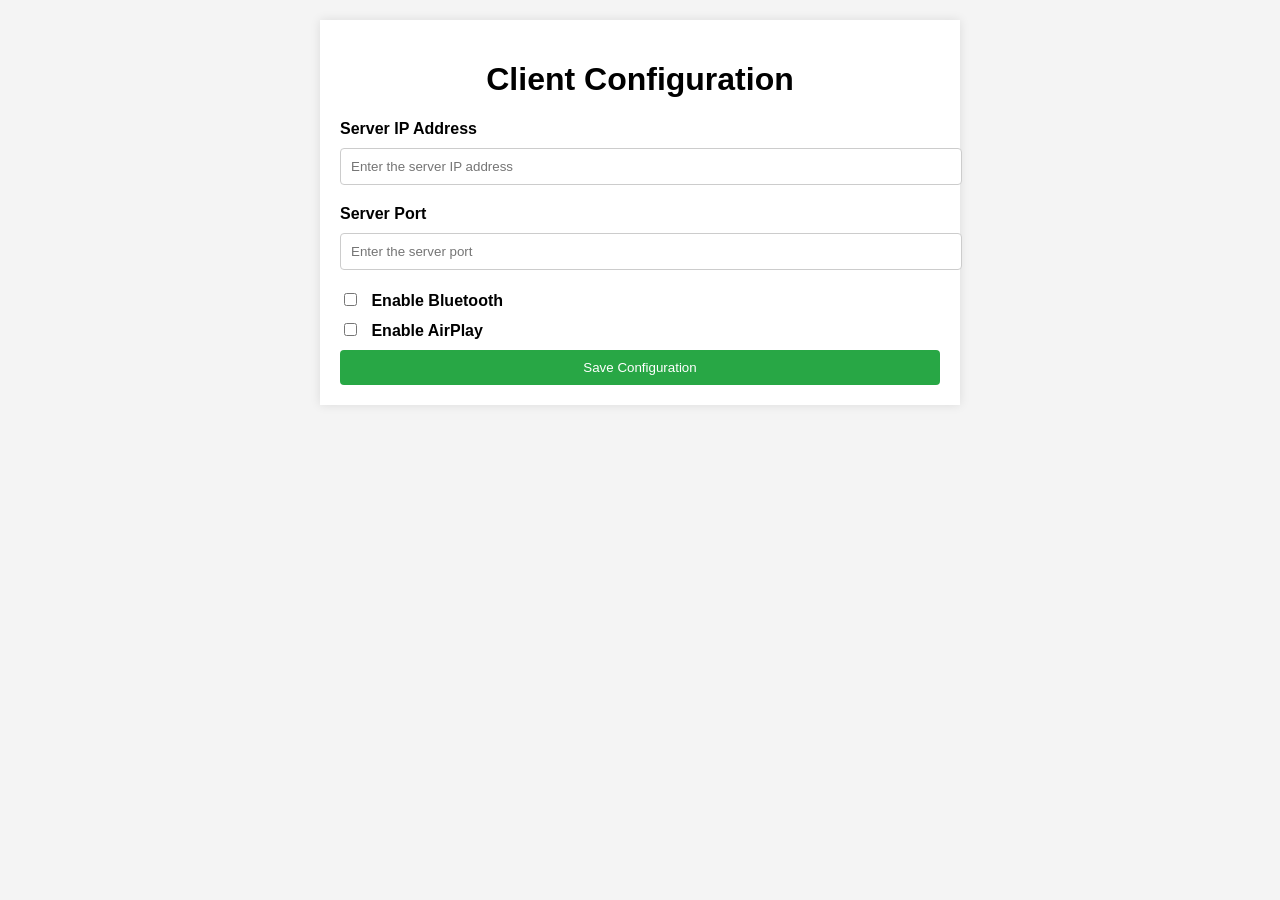
==== webserver/private/client/pages/config_page.html @ 0d34bcf5 "Refactor Watchdog and Configuration classes" ====
<!DOCTYPE html>
<html lang="en">

<head>
    <meta charset="UTF-8">
    <meta name="viewport" content="width=device-width, initial-scale=1.0">
    <title>Client Configuration</title>
    <style>
        body {
            font-family: Arial, sans-serif;
            background-color: #f4f4f4;
            margin: 0;
            padding: 20px;
        }

        .container {
            max-width: 600px;
            margin: auto;
            background: #fff;
            padding: 20px;
            box-shadow: 0px 0px 10px rgba(0, 0, 0, 0.1);
        }

        h1 {
            text-align: center;
        }

        label {
            display: block;
            margin-bottom: 10px;
            font-weight: bold;
        }

        input[type="text"],
        input[type="number"],
        select {
            width: 100%;
            padding: 10px;
            margin-bottom: 20px;
            border: 1px solid #ccc;
            border-radius: 4px;
        }

        input[type="checkbox"] {
            margin-right: 10px;
        }

        button {
            display: block;
            width: 100%;
            padding: 10px;
            background-color: #28a745;
            color: #fff;
            border: none;
            border-radius: 4px;
            cursor: pointer;
        }

        button:hover {
            background-color: #218838;
        }
    </style>
</head>

<body>

    <div class="container">
        <h1>Client Configuration</h1>
        <form id="config-form" method="post">
            <!-- Server IP -->
            <label for="main_server_ip">Server IP Address</label>
            <input type="text" id="main_server_ip" name="main_server_ip" placeholder="Enter the server IP address"
                required>

            <!-- Server Port -->
            <label for="main_server_port">Server Port</label>
            <input type="number" id="main_server_port" name="main_server_port" placeholder="Enter the server port"
                required>

            <!-- Enable/Disable Bluetooth -->
            <label for="use_bluetooth">
                <input type="checkbox" id="use_bluetooth" name="use_bluetooth">
                Enable Bluetooth
            </label>

            <!-- Enable/Disable AirPlay -->
            <label for="use_airplay">
                <input type="checkbox" id="use_airplay" name="use_airplay">
                Enable AirPlay
            </label>

            <!-- Submit Button -->
            <button type="submit">Save Configuration</button>
        </form>
    </div>

    <script>
        document.getElementById('config-form').addEventListener('submit', async function (event) {
            event.preventDefault();

            const configData = {
                main_server_ip: document.getElementById('main_server_ip').value,
                main_server_port: parseInt(document.getElementById('main_server_port').value),
                use_bluetooth: document.getElementById('use_bluetooth').checked,
                use_airplay: document.getElementById('use_airplay').checked
            };

            try {
                const response = await fetch('/api/client/config/update', {
                    method: 'POST',
                    headers: {
                        'Content-Type': 'application/json'
                    },
                    body: JSON.stringify(configData)
                });

                const result = await response.json();
                if (response.ok) {
                    alert('Configuration saved successfully!');
                } else {
                    alert('Error saving configuration: ' + result.message);
                }
            } catch (error) {
                alert('Failed to save configuration: ' + error.message);
            }
        });
    </script>

</body>

</html>
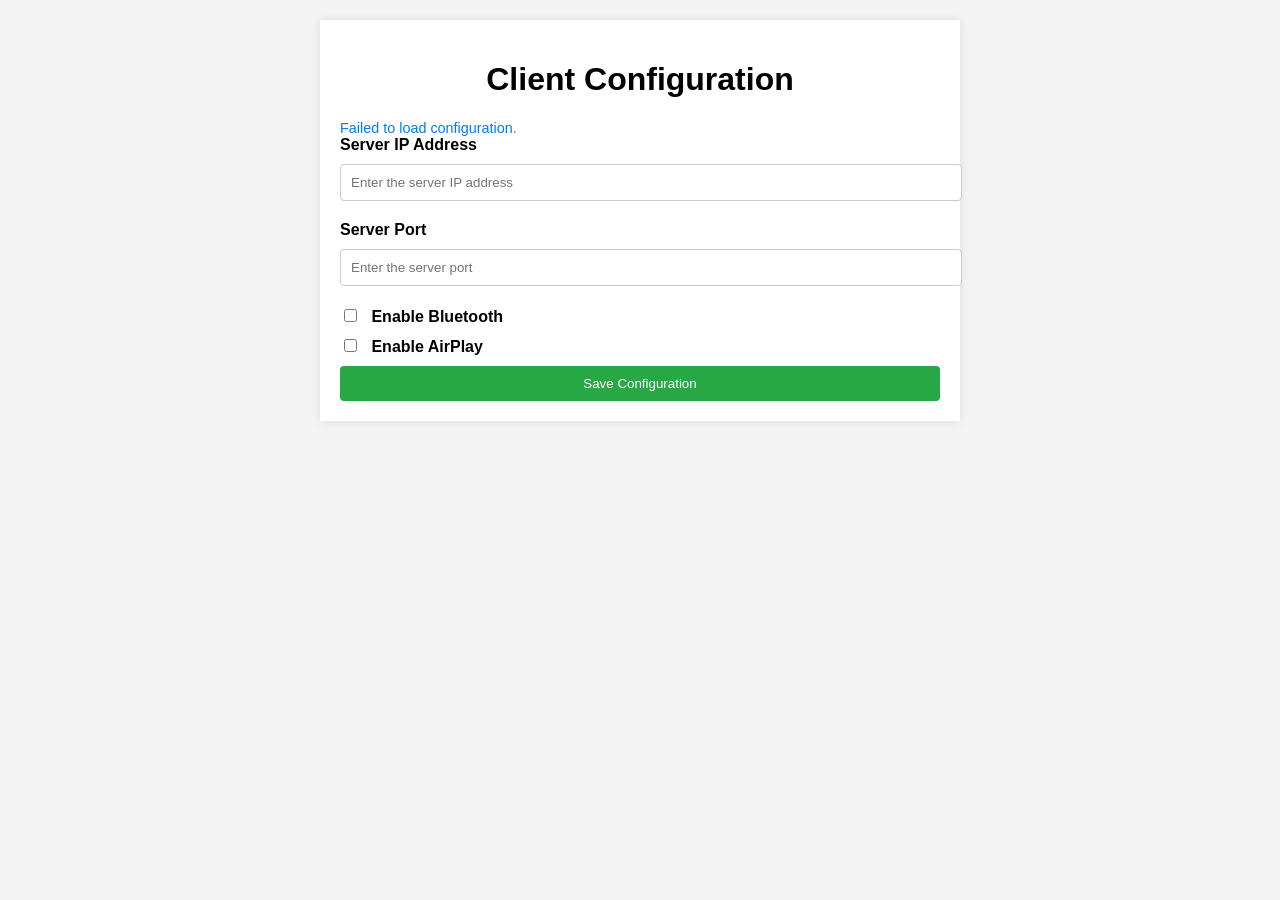
==== commit 7ddab1a0: "tbc: Refactor CSS styles and loading indicators in config_page.html" ====
--- a/webserver/private/client/pages/config_page.html
+++ b/webserver/private/client/pages/config_page.html
@@ -59,6 +59,15 @@
         button:hover {
             background-color: #218838;
         }
+
+        .loading {
+            font-size: 0.9em;
+            color: #007BFF;
+        }
+
+        .error {
+            color: red;
+        }
     </style>
 </head>
 
@@ -66,7 +75,8 @@
 
     <div class="container">
         <h1>Client Configuration</h1>
-        <form id="config-form" method="post">
+        <div id="client-loading" class="loading"></div>
+        <form id="client-config-form" method="post">
             <!-- Server IP -->
             <label for="main_server_ip">Server IP Address</label>
             <input type="text" id="main_server_ip" name="main_server_ip" placeholder="Enter the server IP address"
@@ -95,7 +105,32 @@
     </div>
 
     <script>
-        document.getElementById('config-form').addEventListener('submit', async function (event) {
+        async function fetchClientConfig() {
+            document.getElementById('client-loading').innerText = 'Loading configuration...';
+            try {
+                const response = await fetch('/api/client/config');
+                if (response.ok) {
+                    const data = await response.json();
+                    displayClientConfig(data);
+                    document.getElementById('client-loading').innerText = '';
+                } else {
+                    console.error('Failed to fetch client configuration.');
+                    document.getElementById('client-loading').innerText = 'Failed to load configuration.';
+                }
+            } catch (error) {
+                console.error('Error fetching client configuration:', error);
+                document.getElementById('client-loading').innerText = 'Error loading configuration.';
+            }
+        }
+
+        function displayClientConfig(config) {
+            document.getElementById('main_server_ip').value = config.main_server_ip || '';
+            document.getElementById('main_server_port').value = config.main_server_port || '';
+            document.getElementById('use_bluetooth').checked = config.use_bluetooth || false;
+            document.getElementById('use_airplay').checked = config.use_airplay || false;
+        }
+
+        document.getElementById('client-config-form').addEventListener('submit', async function (event) {
             event.preventDefault();
 
             const configData = {
@@ -124,6 +159,9 @@
                 alert('Failed to save configuration: ' + error.message);
             }
         });
+
+        // Fetch and display the configuration when the page loads
+        document.addEventListener('DOMContentLoaded', fetchClientConfig);
     </script>
 
 </body>
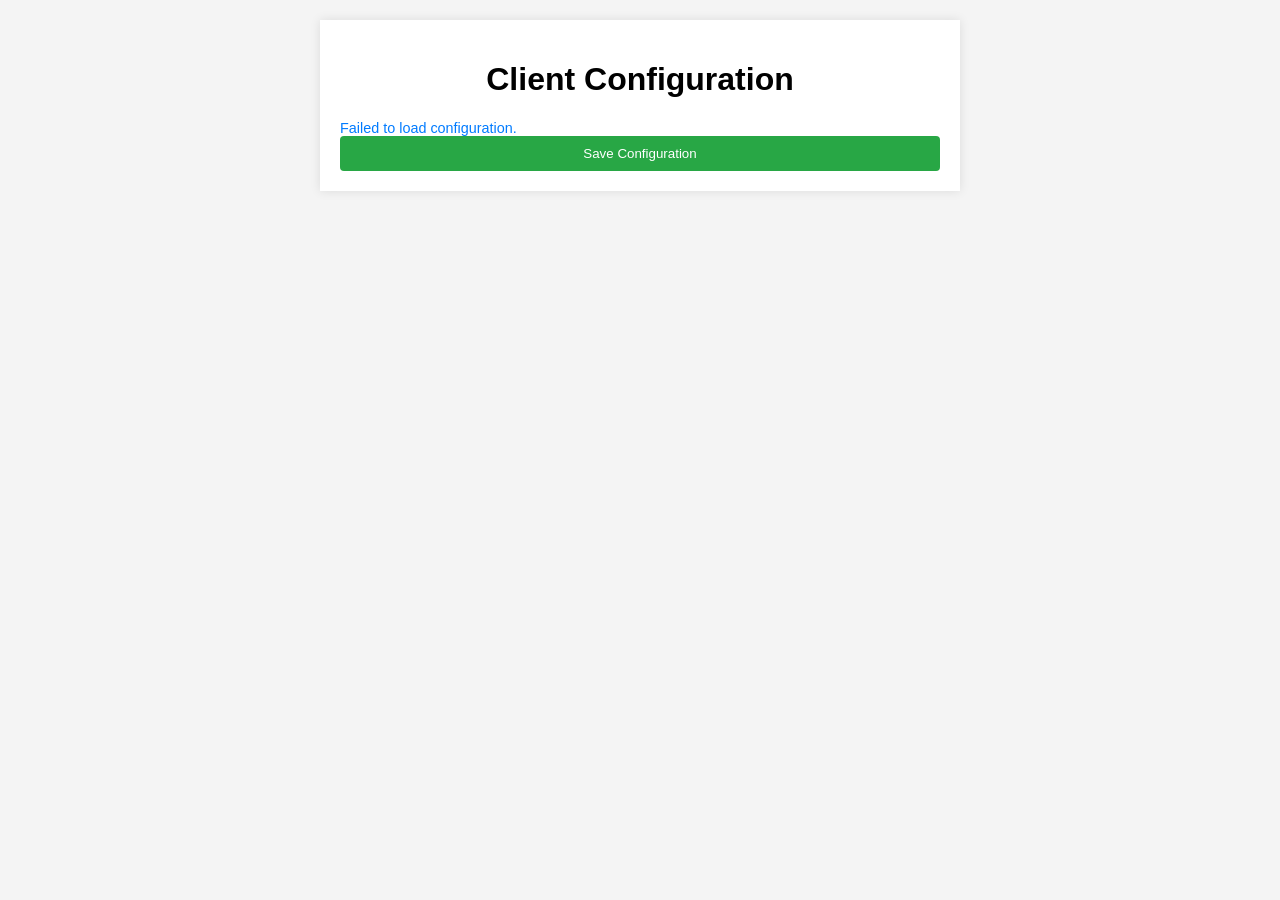
==== commit 29f8a446: "Add ESP32 environment configuration and enhance client-server interaction UI - Introduced a new envi" ====
--- a/webserver/private/client/pages/config_page.html
+++ b/webserver/private/client/pages/config_page.html
@@ -76,32 +76,8 @@
     <div class="container">
         <h1>Client Configuration</h1>
         <div id="client-loading" class="loading"></div>
-        <form id="client-config-form" method="post">
-            <!-- Server IP -->
-            <label for="main_server_ip">Server IP Address</label>
-            <input type="text" id="main_server_ip" name="main_server_ip" placeholder="Enter the server IP address"
-                required>
-
-            <!-- Server Port -->
-            <label for="main_server_port">Server Port</label>
-            <input type="number" id="main_server_port" name="main_server_port" placeholder="Enter the server port"
-                required>
-
-            <!-- Enable/Disable Bluetooth -->
-            <label for="use_bluetooth">
-                <input type="checkbox" id="use_bluetooth" name="use_bluetooth">
-                Enable Bluetooth
-            </label>
-
-            <!-- Enable/Disable AirPlay -->
-            <label for="use_airplay">
-                <input type="checkbox" id="use_airplay" name="use_airplay">
-                Enable AirPlay
-            </label>
-
-            <!-- Submit Button -->
-            <button type="submit">Save Configuration</button>
-        </form>
+        <form id="client-config-form" method="post"></form>
+        <button type="button" id="save-button">Save Configuration</button>
     </div>
 
     <script>
@@ -110,8 +86,8 @@
             try {
                 const response = await fetch('/api/client/config');
                 if (response.ok) {
-                    const data = await response.json();
-                    displayClientConfig(data);
+                    const config = await response.json();
+                    displayClientConfig(config);
                     document.getElementById('client-loading').innerText = '';
                 } else {
                     console.error('Failed to fetch client configuration.');
@@ -124,43 +100,69 @@
         }
 
         function displayClientConfig(config) {
-            document.getElementById('main_server_ip').value = config.main_server_ip || '';
-            document.getElementById('main_server_port').value = config.main_server_port || '';
-            document.getElementById('use_bluetooth').checked = config.use_bluetooth || false;
-            document.getElementById('use_airplay').checked = config.use_airplay || false;
+            const form = document.getElementById('client-config-form');
+            form.innerHTML = ''; // Clear any existing form elements
+
+            for (const [key, value] of Object.entries(config)) {
+                const label = document.createElement('label');
+                label.innerText = key;
+
+                let input;
+                if (typeof value === 'boolean') {
+                    input = document.createElement('input');
+                    input.type = 'checkbox';
+                    input.checked = value;
+                } else if (typeof value === 'number') {
+                    input = document.createElement('input');
+                    input.type = 'number';
+                    input.value = value;
+                } else {
+                    input = document.createElement('input');
+                    input.type = 'text';
+                    input.value = value;
+                }
+
+                input.id = key;
+                input.name = key;
+                form.appendChild(label);
+                form.appendChild(input);
+            }
         }
 
-        document.getElementById('client-config-form').addEventListener('submit', async function (event) {
-            event.preventDefault();
+        async function saveClientConfig() {
+            const inputs = document.querySelectorAll('#client-config-form input');
+            const updatedConfig = {};
 
-            const configData = {
-                main_server_ip: document.getElementById('main_server_ip').value,
-                main_server_port: parseInt(document.getElementById('main_server_port').value),
-                use_bluetooth: document.getElementById('use_bluetooth').checked,
-                use_airplay: document.getElementById('use_airplay').checked
-            };
+            inputs.forEach(input => {
+                const key = input.id;
+                if (input.type === 'checkbox') {
+                    updatedConfig[key] = input.checked;
+                } else if (input.type === 'number') {
+                    updatedConfig[key] = parseFloat(input.value);
+                } else {
+                    updatedConfig[key] = input.value;
+                }
+            });
 
             try {
                 const response = await fetch('/api/client/config/update', {
                     method: 'POST',
-                    headers: {
-                        'Content-Type': 'application/json'
-                    },
-                    body: JSON.stringify(configData)
+                    headers: { 'Content-Type': 'application/json' },
+                    body: JSON.stringify(updatedConfig)
                 });
 
-                const result = await response.json();
                 if (response.ok) {
-                    alert('Configuration saved successfully!');
+                    alert('Configuration saved successfully.');
                 } else {
-                    alert('Error saving configuration: ' + result.message);
+                    alert('Error saving configuration.');
                 }
             } catch (error) {
                 alert('Failed to save configuration: ' + error.message);
             }
-        });
+        }
 
-        // Fetch and display the configuration when the page loads
+        document.getElementById('save-button').addEventListener('click', saveClientConfig);
+
         document.addEventListener('DOMContentLoaded', fetchClientConfig);
     </script>
 
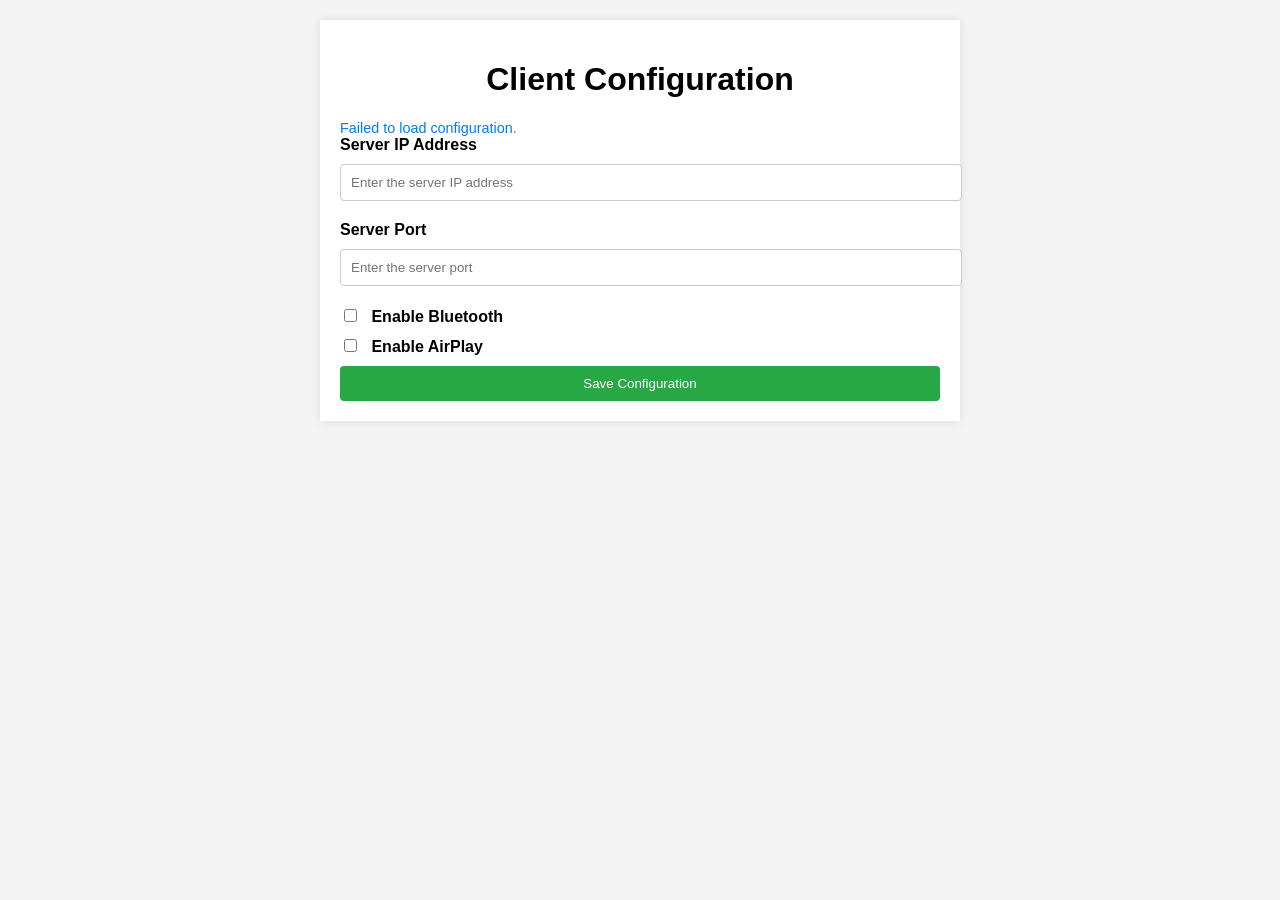
==== commit 826e2813: "Merge branch '7-i-wanne-connect-esp32s-to-the-server-to-send-and-recieve-data' of github.com:Sebasti" ====
--- a/webserver/private/client/pages/config_page.html
+++ b/webserver/private/client/pages/config_page.html
@@ -68,16 +68,183 @@
         .error {
             color: red;
         }
+
+        /* Additional styles for AirPlay options */
+        .airplay-options {
+            display: none;
+            margin-top: 20px;
+        }
+
+        .airplay-options label {
+            margin-bottom: 5px;
+        }
     </style>
 </head>
 
 <body>
 
     <div class="container">
+
         <h1>Client Configuration</h1>
+        <!-- Add this inside the container div, near the top -->
+        <div id="config-saved-message"
+            style="display:none; width: 100%; background-color: green; color: white; text-align: center; padding: 10px; margin-bottom: 20px;">
+            Config Saved
+        </div>
+
         <div id="client-loading" class="loading"></div>
-        <form id="client-config-form" method="post"></form>
-        <button type="button" id="save-button">Save Configuration</button>
+        <form id="client-config-form" method="post">
+            <!-- Server IP -->
+            <label for="main_server_ip">Server IP Address</label>
+            <input type="text" id="main_server_ip" name="main_server_ip" placeholder="Enter the server IP address">
+
+            <!-- Server Port -->
+            <label for="main_server_port">Server Port</label>
+            <input type="number" id="main_server_port" name="main_server_port" placeholder="Enter the server port">
+
+            <!-- Enable/Disable Bluetooth -->
+            <label for="use_bluetooth">
+                <input type="checkbox" id="use_bluetooth" name="use_bluetooth">
+                Enable Bluetooth
+            </label>
+
+            <!-- Enable/Disable AirPlay -->
+            <label for="use_airplay">
+                <input type="checkbox" id="use_airplay" name="use_airplay">
+                Enable AirPlay
+            </label>
+
+            <!-- AirPlay Settings (hidden initially) -->
+            <div id="airplay-settings" class="airplay-options">
+                <h3>AirPlay Settings</h3>
+
+                <label for="airplay_server_name">AirPlay Server Name</label>
+                <input type="text" id="airplay_server_name" name="airplay_server_name"
+                    placeholder="Enter AirPlay server name">
+
+                <label for="airplay_audio_sync">Enable Audio Sync</label>
+                <input type="checkbox" id="airplay_audio_sync" name="airplay_audio_sync">
+
+                <label for="airplay_video_sync">Enable Video Sync</label>
+                <input type="checkbox" id="airplay_video_sync" name="airplay_video_sync">
+
+                <label for="airplay_audio_delay_alac">Audio Delay ALAC</label>
+                <input type="number" id="airplay_audio_delay_alac" name="airplay_audio_delay_alac"
+                    placeholder="Enter delay in ms">
+
+                <label for="airplay_audio_delay_aac">Audio Delay AAC</label>
+                <input type="number" id="airplay_audio_delay_aac" name="airplay_audio_delay_aac"
+                    placeholder="Enter delay in ms">
+
+                <label for="airplay_relaunch_video">Relaunch Video</label>
+                <input type="checkbox" id="airplay_relaunch_video" name="airplay_relaunch_video">
+
+                <label for="airplay_reset_loop">Reset Loop</label>
+                <input type="checkbox" id="airplay_reset_loop" name="airplay_reset_loop">
+
+                <label for="airplay_open_connections">Open Connections</label>
+                <input type="number" id="airplay_open_connections" name="airplay_open_connections"
+                    placeholder="Enter number of connections">
+
+                <label for="airplay_videosink">Video Sink</label>
+                <input type="text" id="airplay_videosink" name="airplay_videosink" placeholder="Enter video sink">
+
+                <label for="airplay_use_video">Use Video</label>
+                <input type="checkbox" id="airplay_use_video" name="airplay_use_video">
+
+                <label for="airplay_compression_type">Compression Type</label>
+                <input type="number" id="airplay_compression_type" name="airplay_compression_type"
+                    placeholder="Enter compression type">
+
+                <label for="airplay_audiosink">Audio Sink</label>
+                <input type="text" id="airplay_audiosink" name="airplay_audiosink" placeholder="Enter audio sink">
+
+                <label for="airplay_audiodelay">Audio Delay</label>
+                <input type="number" id="airplay_audiodelay" name="airplay_audiodelay" placeholder="Enter audio delay">
+
+                <label for="airplay_use_audio">Use Audio</label>
+                <input type="checkbox" id="airplay_use_audio" name="airplay_use_audio">
+
+                <label for="airplay_new_window_closing_behavior">New Window Closing Behavior</label>
+                <input type="checkbox" id="airplay_new_window_closing_behavior"
+                    name="airplay_new_window_closing_behavior">
+
+                <label for="airplay_close_window">Close Window</label>
+                <input type="checkbox" id="airplay_close_window" name="airplay_close_window">
+
+                <label for="airplay_video_parser">Video Parser</label>
+                <input type="text" id="airplay_video_parser" name="airplay_video_parser"
+                    placeholder="Enter video parser">
+
+                <label for="airplay_video_decoder">Video Decoder</label>
+                <input type="text" id="airplay_video_decoder" name="airplay_video_decoder"
+                    placeholder="Enter video decoder">
+
+                <label for="airplay_video_converter">Video Converter</label>
+                <input type="text" id="airplay_video_converter" name="airplay_video_converter"
+                    placeholder="Enter video converter">
+
+                <label for="airplay_show_client_FPS_data">Show Client FPS Data</label>
+                <input type="checkbox" id="airplay_show_client_FPS_data" name="airplay_show_client_FPS_data">
+
+                <label for="airplay_max_ntp_timeouts">Max NTP Timeouts</label>
+                <input type="number" id="airplay_max_ntp_timeouts" name="airplay_max_ntp_timeouts"
+                    placeholder="Enter max NTP timeouts">
+
+                <label for="airplay_dump_video">Dump Video</label>
+                <input type="checkbox" id="airplay_dump_video" name="airplay_dump_video">
+
+                <label for="airplay_dump_audio">Dump Audio</label>
+                <input type="checkbox" id="airplay_dump_audio" name="airplay_dump_audio">
+
+                <label for="airplay_audio_type">Audio Type</label>
+                <input type="number" id="airplay_audio_type" name="airplay_audio_type" placeholder="Enter audio type">
+
+                <label for="airplay_previous_audio_type">Previous Audio Type</label>
+                <input type="number" id="airplay_previous_audio_type" name="airplay_previous_audio_type"
+                    placeholder="Enter previous audio type">
+
+                <label for="airplay_fullscreen">Fullscreen</label>
+                <input type="checkbox" id="airplay_fullscreen" name="airplay_fullscreen">
+
+                <label for="airplay_do_append_hostname">Append Hostname</label>
+                <input type="checkbox" id="airplay_do_append_hostname" name="airplay_do_append_hostname">
+
+                <label for="airplay_use_random_hw_addr">Use Random HW Addr</label>
+                <input type="checkbox" id="airplay_use_random_hw_addr" name="airplay_use_random_hw_addr">
+
+                <label for="airplay_restrict_clients">Restrict Clients</label>
+                <input type="checkbox" id="airplay_restrict_clients" name="airplay_restrict_clients">
+
+                <label for="airplay_setup_legacy_pairing">Setup Legacy Pairing</label>
+                <input type="checkbox" id="airplay_setup_legacy_pairing" name="airplay_setup_legacy_pairing">
+
+                <label for="airplay_require_password">Require Password</label>
+                <input type="checkbox" id="airplay_require_password" name="airplay_require_password">
+
+                <label for="airplay_pin">AirPlay PIN</label>
+                <input type="number" id="airplay_pin" name="airplay_pin" placeholder="Enter AirPlay PIN">
+
+                <label for="airplay_db_low">DB Low</label>
+                <input type="number" id="airplay_db_low" name="airplay_db_low" placeholder="Enter DB low value">
+
+                <label for="airplay_db_high">DB High</label>
+                <input type="number" id="airplay_db_high" name="airplay_db_high" placeholder="Enter DB high value">
+
+                <label for="airplay_taper_volume">Taper Volume</label>
+                <input type="checkbox" id="airplay_taper_volume" name="airplay_taper_volume">
+
+                <label for="airplay_h265_support">H.265 Support</label>
+                <input type="checkbox" id="airplay_h265_support" name="airplay_h265_support">
+
+                <label for="airplay_n_renderers">Number of Renderers</label>
+                <input type="number" id="airplay_n_renderers" name="airplay_n_renderers"
+                    placeholder="Enter number of renderers">
+            </div>
+
+            <!-- Submit Button -->
+            <button type="submit">Save Configuration</button>
+        </form>
     </div>
 
     <script>
@@ -86,8 +253,8 @@
             try {
                 const response = await fetch('/api/client/config');
                 if (response.ok) {
-                    const config = await response.json();
-                    displayClientConfig(config);
+                    const data = await response.json();
+                    displayClientConfig(data);
                     document.getElementById('client-loading').innerText = '';
                 } else {
                     console.error('Failed to fetch client configuration.');
@@ -100,69 +267,130 @@
         }
 
         function displayClientConfig(config) {
-            const form = document.getElementById('client-config-form');
-            form.innerHTML = ''; // Clear any existing form elements
-
-            for (const [key, value] of Object.entries(config)) {
-                const label = document.createElement('label');
-                label.innerText = key;
-
-                let input;
-                if (typeof value === 'boolean') {
-                    input = document.createElement('input');
-                    input.type = 'checkbox';
-                    input.checked = value;
-                } else if (typeof value === 'number') {
-                    input = document.createElement('input');
-                    input.type = 'number';
-                    input.value = value;
-                } else {
-                    input = document.createElement('input');
-                    input.type = 'text';
-                    input.value = value;
-                }
-
-                input.id = key;
-                input.name = key;
-                form.appendChild(label);
-                form.appendChild(input);
+            document.getElementById('main_server_ip').value = config.main_server_ip || '';
+            document.getElementById('main_server_port').value = parseInt(config.main_server_port) || 0;
+            document.getElementById('use_bluetooth').checked = config.use_bluetooth || false;
+            document.getElementById('use_airplay').checked = config.use_airplay || false;
+
+            if (config.use_airplay) {
+                document.getElementById('airplay-settings').style.display = 'block';
+                document.getElementById('airplay_server_name').value = config.airplay_server_name || '';
+                document.getElementById('airplay_audio_sync').checked = config.airplay_audio_sync || false;
+                document.getElementById('airplay_video_sync').checked = config.airplay_video_sync || false;
+                document.getElementById('airplay_audio_delay_alac').value = parseInt(config.airplay_audio_delay_alac) || 0;
+                document.getElementById('airplay_audio_delay_aac').value = parseInt(config.airplay_audio_delay_aac) || 0;
+                document.getElementById('airplay_relaunch_video').checked = config.airplay_relaunch_video || false;
+                document.getElementById('airplay_reset_loop').checked = config.airplay_reset_loop || false;
+                document.getElementById('airplay_open_connections').value = parseInt(config.airplay_open_connections) || 0;
+                document.getElementById('airplay_videosink').value = config.airplay_videosink || '';
+                document.getElementById('airplay_use_video').checked = config.airplay_use_video || false;
+                document.getElementById('airplay_compression_type').value = parseInt(config.airplay_compression_type) || 0;
+                document.getElementById('airplay_audiosink').value = config.airplay_audiosink || '';
+                document.getElementById('airplay_audiodelay').value = parseInt(config.airplay_audiodelay) || 0;
+                document.getElementById('airplay_use_audio').checked = config.airplay_use_audio || false;
+                document.getElementById('airplay_max_ntp_timeouts').value = parseInt(config.airplay_max_ntp_timeouts) || 0;
+                document.getElementById('airplay_dump_video').checked = config.airplay_dump_video || false;
+                document.getElementById('airplay_dump_audio').checked = config.airplay_dump_audio || false;
+                document.getElementById('airplay_audio_type').value = parseInt(config.airplay_audio_type) || 0;
+                document.getElementById('airplay_previous_audio_type').value = parseInt(config.airplay_previous_audio_type) || 0;
+                document.getElementById('airplay_fullscreen').checked = config.airplay_fullscreen || false;
+                document.getElementById('airplay_do_append_hostname').checked = config.airplay_do_append_hostname || false;
+                document.getElementById('airplay_use_random_hw_addr').checked = config.airplay_use_random_hw_addr || false;
+                document.getElementById('airplay_restrict_clients').checked = config.airplay_restrict_clients || false;
+                document.getElementById('airplay_pin').value = parseInt(config.airplay_pin) || 0;
+                document.getElementById('airplay_db_low').value = parseFloat(config.airplay_db_low) || 0.0;
+                document.getElementById('airplay_db_high').value = parseFloat(config.airplay_db_high) || 0.0;
             }
         }
 
-        async function saveClientConfig() {
-            const inputs = document.querySelectorAll('#client-config-form input');
-            const updatedConfig = {};
-
-            inputs.forEach(input => {
-                const key = input.id;
-                if (input.type === 'checkbox') {
-                    updatedConfig[key] = input.checked;
-                } else if (input.type === 'number') {
-                    updatedConfig[key] = parseFloat(input.value);
-                } else {
-                    updatedConfig[key] = input.value;
-                }
-            });
+        document.getElementById('use_airplay').addEventListener('change', function () {
+            document.getElementById('airplay-settings').style.display = this.checked ? 'block' : 'none';
+        });
+
+        document.getElementById('client-config-form').addEventListener('submit', async function (event) {
+            event.preventDefault();
+
+            // Helper function to safely get a numeric value or default to 0
+            const getNumberOrDefault = (id, defaultValue = 0) => {
+                const value = parseInt(document.getElementById(id).value);
+                return isNaN(value) ? defaultValue : value;
+            };
+
+            const getFloatOrDefault = (id, defaultValue = 0.0) => {
+                const value = parseFloat(document.getElementById(id).value);
+                return isNaN(value) ? defaultValue : value;
+            };
+
+            const configData = {
+                main_server_ip: document.getElementById('main_server_ip').value,
+                main_server_port: getNumberOrDefault('main_server_port'),
+                use_bluetooth: document.getElementById('use_bluetooth').checked,
+                use_airplay: document.getElementById('use_airplay').checked,
+                airplay_server_name: document.getElementById('airplay_server_name').value,
+                airplay_audio_sync: document.getElementById('airplay_audio_sync').checked,
+                airplay_video_sync: document.getElementById('airplay_video_sync').checked,
+                airplay_audio_delay_alac: getNumberOrDefault('airplay_audio_delay_alac'),
+                airplay_audio_delay_aac: getNumberOrDefault('airplay_audio_delay_aac'),
+                airplay_relaunch_video: document.getElementById('airplay_relaunch_video').checked,
+                airplay_reset_loop: document.getElementById('airplay_reset_loop').checked,
+                airplay_open_connections: getNumberOrDefault('airplay_open_connections'),
+                airplay_videosink: document.getElementById('airplay_videosink').value,
+                airplay_use_video: document.getElementById('airplay_use_video').checked,
+                airplay_compression_type: getNumberOrDefault('airplay_compression_type'),
+                airplay_audiosink: document.getElementById('airplay_audiosink').value,
+                airplay_audiodelay: getNumberOrDefault('airplay_audiodelay'),
+                airplay_use_audio: document.getElementById('airplay_use_audio').checked,
+                airplay_new_window_closing_behavior: document.getElementById('airplay_new_window_closing_behavior').checked,
+                airplay_close_window: document.getElementById('airplay_close_window').checked,
+                airplay_video_parser: document.getElementById('airplay_video_parser').value,
+                airplay_video_decoder: document.getElementById('airplay_video_decoder').value,
+                airplay_video_converter: document.getElementById('airplay_video_converter').value,
+                airplay_show_client_FPS_data: document.getElementById('airplay_show_client_FPS_data').checked,
+                airplay_max_ntp_timeouts: getNumberOrDefault('airplay_max_ntp_timeouts'),
+                airplay_dump_video: document.getElementById('airplay_dump_video').checked,
+                airplay_dump_audio: document.getElementById('airplay_dump_audio').checked,
+                airplay_audio_type: getNumberOrDefault('airplay_audio_type'),
+                airplay_previous_audio_type: getNumberOrDefault('airplay_previous_audio_type'),
+                airplay_fullscreen: document.getElementById('airplay_fullscreen').checked,
+                airplay_do_append_hostname: document.getElementById('airplay_do_append_hostname').checked,
+                airplay_use_random_hw_addr: document.getElementById('airplay_use_random_hw_addr').checked,
+                airplay_restrict_clients: document.getElementById('airplay_restrict_clients').checked,
+                airplay_setup_legacy_pairing: document.getElementById('airplay_setup_legacy_pairing').checked,
+                airplay_require_password: document.getElementById('airplay_require_password').checked,
+                airplay_pin: getNumberOrDefault('airplay_pin'),
+                airplay_db_low: getFloatOrDefault('airplay_db_low'),
+                airplay_db_high: getFloatOrDefault('airplay_db_high'),
+                airplay_taper_volume: document.getElementById('airplay_taper_volume').checked,
+                airplay_h265_support: document.getElementById('airplay_h265_support').checked,
+                airplay_n_renderers: getNumberOrDefault('airplay_n_renderers')
+            };
+
 
             try {
                 const response = await fetch('/api/client/config/update', {
                     method: 'POST',
                     headers: { 'Content-Type': 'application/json' },
-                    body: JSON.stringify(updatedConfig)
+                    body: JSON.stringify(configData)
                 });
-
+                const result = await response.json();
                 if (response.ok) {
-                    alert('Configuration saved successfully.');
+                    // Show the green square with the "Config Saved" message
+                    const messageDiv = document.getElementById('config-saved-message');
+                    messageDiv.style.display = 'block';
+
+                    // Hide the message after 3 seconds
+                    setTimeout(() => {
+                        messageDiv.style.display = 'none';
+                    }, 3000);
                 } else {
-                    alert('Error saving configuration.');
+                    alert('Error saving configuration: ' + result.message);
                 }
             } catch (error) {
                 alert('Failed to save configuration: ' + error.message);
             }
-        }
-
-        document.getElementById('save-button').addEventListener('click', saveClientConfig);
-
+        });
+
+        // Fetch and display the configuration when the page loads
         document.addEventListener('DOMContentLoaded', fetchClientConfig);
     </script>
 
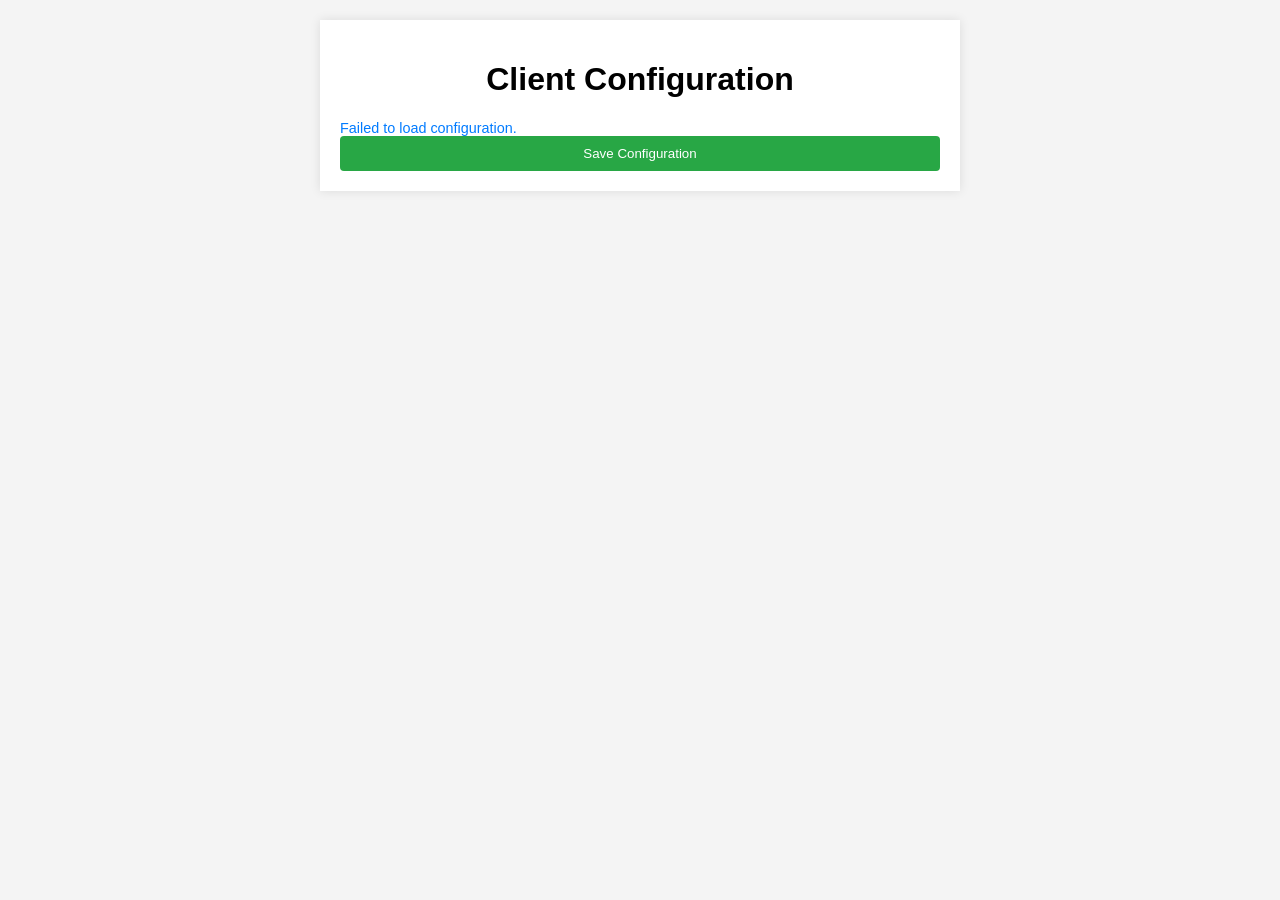
==== commit edb0c98e: "Merge pull request #14 from SebastiaanDenHertog/7-i-wanne-connect-esp32s-to-the-server-to-send-and-r" ====
--- a/webserver/private/client/pages/config_page.html
+++ b/webserver/private/client/pages/config_page.html
@@ -68,183 +68,16 @@
         .error {
             color: red;
         }
-
-        /* Additional styles for AirPlay options */
-        .airplay-options {
-            display: none;
-            margin-top: 20px;
-        }
-
-        .airplay-options label {
-            margin-bottom: 5px;
-        }
     </style>
 </head>
 
 <body>
 
     <div class="container">
-
         <h1>Client Configuration</h1>
-        <!-- Add this inside the container div, near the top -->
-        <div id="config-saved-message"
-            style="display:none; width: 100%; background-color: green; color: white; text-align: center; padding: 10px; margin-bottom: 20px;">
-            Config Saved
-        </div>
-
         <div id="client-loading" class="loading"></div>
-        <form id="client-config-form" method="post">
-            <!-- Server IP -->
-            <label for="main_server_ip">Server IP Address</label>
-            <input type="text" id="main_server_ip" name="main_server_ip" placeholder="Enter the server IP address">
-
-            <!-- Server Port -->
-            <label for="main_server_port">Server Port</label>
-            <input type="number" id="main_server_port" name="main_server_port" placeholder="Enter the server port">
-
-            <!-- Enable/Disable Bluetooth -->
-            <label for="use_bluetooth">
-                <input type="checkbox" id="use_bluetooth" name="use_bluetooth">
-                Enable Bluetooth
-            </label>
-
-            <!-- Enable/Disable AirPlay -->
-            <label for="use_airplay">
-                <input type="checkbox" id="use_airplay" name="use_airplay">
-                Enable AirPlay
-            </label>
-
-            <!-- AirPlay Settings (hidden initially) -->
-            <div id="airplay-settings" class="airplay-options">
-                <h3>AirPlay Settings</h3>
-
-                <label for="airplay_server_name">AirPlay Server Name</label>
-                <input type="text" id="airplay_server_name" name="airplay_server_name"
-                    placeholder="Enter AirPlay server name">
-
-                <label for="airplay_audio_sync">Enable Audio Sync</label>
-                <input type="checkbox" id="airplay_audio_sync" name="airplay_audio_sync">
-
-                <label for="airplay_video_sync">Enable Video Sync</label>
-                <input type="checkbox" id="airplay_video_sync" name="airplay_video_sync">
-
-                <label for="airplay_audio_delay_alac">Audio Delay ALAC</label>
-                <input type="number" id="airplay_audio_delay_alac" name="airplay_audio_delay_alac"
-                    placeholder="Enter delay in ms">
-
-                <label for="airplay_audio_delay_aac">Audio Delay AAC</label>
-                <input type="number" id="airplay_audio_delay_aac" name="airplay_audio_delay_aac"
-                    placeholder="Enter delay in ms">
-
-                <label for="airplay_relaunch_video">Relaunch Video</label>
-                <input type="checkbox" id="airplay_relaunch_video" name="airplay_relaunch_video">
-
-                <label for="airplay_reset_loop">Reset Loop</label>
-                <input type="checkbox" id="airplay_reset_loop" name="airplay_reset_loop">
-
-                <label for="airplay_open_connections">Open Connections</label>
-                <input type="number" id="airplay_open_connections" name="airplay_open_connections"
-                    placeholder="Enter number of connections">
-
-                <label for="airplay_videosink">Video Sink</label>
-                <input type="text" id="airplay_videosink" name="airplay_videosink" placeholder="Enter video sink">
-
-                <label for="airplay_use_video">Use Video</label>
-                <input type="checkbox" id="airplay_use_video" name="airplay_use_video">
-
-                <label for="airplay_compression_type">Compression Type</label>
-                <input type="number" id="airplay_compression_type" name="airplay_compression_type"
-                    placeholder="Enter compression type">
-
-                <label for="airplay_audiosink">Audio Sink</label>
-                <input type="text" id="airplay_audiosink" name="airplay_audiosink" placeholder="Enter audio sink">
-
-                <label for="airplay_audiodelay">Audio Delay</label>
-                <input type="number" id="airplay_audiodelay" name="airplay_audiodelay" placeholder="Enter audio delay">
-
-                <label for="airplay_use_audio">Use Audio</label>
-                <input type="checkbox" id="airplay_use_audio" name="airplay_use_audio">
-
-                <label for="airplay_new_window_closing_behavior">New Window Closing Behavior</label>
-                <input type="checkbox" id="airplay_new_window_closing_behavior"
-                    name="airplay_new_window_closing_behavior">
-
-                <label for="airplay_close_window">Close Window</label>
-                <input type="checkbox" id="airplay_close_window" name="airplay_close_window">
-
-                <label for="airplay_video_parser">Video Parser</label>
-                <input type="text" id="airplay_video_parser" name="airplay_video_parser"
-                    placeholder="Enter video parser">
-
-                <label for="airplay_video_decoder">Video Decoder</label>
-                <input type="text" id="airplay_video_decoder" name="airplay_video_decoder"
-                    placeholder="Enter video decoder">
-
-                <label for="airplay_video_converter">Video Converter</label>
-                <input type="text" id="airplay_video_converter" name="airplay_video_converter"
-                    placeholder="Enter video converter">
-
-                <label for="airplay_show_client_FPS_data">Show Client FPS Data</label>
-                <input type="checkbox" id="airplay_show_client_FPS_data" name="airplay_show_client_FPS_data">
-
-                <label for="airplay_max_ntp_timeouts">Max NTP Timeouts</label>
-                <input type="number" id="airplay_max_ntp_timeouts" name="airplay_max_ntp_timeouts"
-                    placeholder="Enter max NTP timeouts">
-
-                <label for="airplay_dump_video">Dump Video</label>
-                <input type="checkbox" id="airplay_dump_video" name="airplay_dump_video">
-
-                <label for="airplay_dump_audio">Dump Audio</label>
-                <input type="checkbox" id="airplay_dump_audio" name="airplay_dump_audio">
-
-                <label for="airplay_audio_type">Audio Type</label>
-                <input type="number" id="airplay_audio_type" name="airplay_audio_type" placeholder="Enter audio type">
-
-                <label for="airplay_previous_audio_type">Previous Audio Type</label>
-                <input type="number" id="airplay_previous_audio_type" name="airplay_previous_audio_type"
-                    placeholder="Enter previous audio type">
-
-                <label for="airplay_fullscreen">Fullscreen</label>
-                <input type="checkbox" id="airplay_fullscreen" name="airplay_fullscreen">
-
-                <label for="airplay_do_append_hostname">Append Hostname</label>
-                <input type="checkbox" id="airplay_do_append_hostname" name="airplay_do_append_hostname">
-
-                <label for="airplay_use_random_hw_addr">Use Random HW Addr</label>
-                <input type="checkbox" id="airplay_use_random_hw_addr" name="airplay_use_random_hw_addr">
-
-                <label for="airplay_restrict_clients">Restrict Clients</label>
-                <input type="checkbox" id="airplay_restrict_clients" name="airplay_restrict_clients">
-
-                <label for="airplay_setup_legacy_pairing">Setup Legacy Pairing</label>
-                <input type="checkbox" id="airplay_setup_legacy_pairing" name="airplay_setup_legacy_pairing">
-
-                <label for="airplay_require_password">Require Password</label>
-                <input type="checkbox" id="airplay_require_password" name="airplay_require_password">
-
-                <label for="airplay_pin">AirPlay PIN</label>
-                <input type="number" id="airplay_pin" name="airplay_pin" placeholder="Enter AirPlay PIN">
-
-                <label for="airplay_db_low">DB Low</label>
-                <input type="number" id="airplay_db_low" name="airplay_db_low" placeholder="Enter DB low value">
-
-                <label for="airplay_db_high">DB High</label>
-                <input type="number" id="airplay_db_high" name="airplay_db_high" placeholder="Enter DB high value">
-
-                <label for="airplay_taper_volume">Taper Volume</label>
-                <input type="checkbox" id="airplay_taper_volume" name="airplay_taper_volume">
-
-                <label for="airplay_h265_support">H.265 Support</label>
-                <input type="checkbox" id="airplay_h265_support" name="airplay_h265_support">
-
-                <label for="airplay_n_renderers">Number of Renderers</label>
-                <input type="number" id="airplay_n_renderers" name="airplay_n_renderers"
-                    placeholder="Enter number of renderers">
-            </div>
-
-            <!-- Submit Button -->
-            <button type="submit">Save Configuration</button>
-        </form>
+        <form id="client-config-form" method="post"></form>
+        <button type="button" id="save-button">Save Configuration</button>
     </div>
 
     <script>
@@ -253,8 +86,8 @@
             try {
                 const response = await fetch('/api/client/config');
                 if (response.ok) {
-                    const data = await response.json();
-                    displayClientConfig(data);
+                    const config = await response.json();
+                    displayClientConfig(config);
                     document.getElementById('client-loading').innerText = '';
                 } else {
                     console.error('Failed to fetch client configuration.');
@@ -267,130 +100,69 @@
         }
 
         function displayClientConfig(config) {
-            document.getElementById('main_server_ip').value = config.main_server_ip || '';
-            document.getElementById('main_server_port').value = parseInt(config.main_server_port) || 0;
-            document.getElementById('use_bluetooth').checked = config.use_bluetooth || false;
-            document.getElementById('use_airplay').checked = config.use_airplay || false;
+            const form = document.getElementById('client-config-form');
+            form.innerHTML = ''; // Clear any existing form elements
 
-            if (config.use_airplay) {
-                document.getElementById('airplay-settings').style.display = 'block';
-                document.getElementById('airplay_server_name').value = config.airplay_server_name || '';
-                document.getElementById('airplay_audio_sync').checked = config.airplay_audio_sync || false;
-                document.getElementById('airplay_video_sync').checked = config.airplay_video_sync || false;
-                document.getElementById('airplay_audio_delay_alac').value = parseInt(config.airplay_audio_delay_alac) || 0;
-                document.getElementById('airplay_audio_delay_aac').value = parseInt(config.airplay_audio_delay_aac) || 0;
-                document.getElementById('airplay_relaunch_video').checked = config.airplay_relaunch_video || false;
-                document.getElementById('airplay_reset_loop').checked = config.airplay_reset_loop || false;
-                document.getElementById('airplay_open_connections').value = parseInt(config.airplay_open_connections) || 0;
-                document.getElementById('airplay_videosink').value = config.airplay_videosink || '';
-                document.getElementById('airplay_use_video').checked = config.airplay_use_video || false;
-                document.getElementById('airplay_compression_type').value = parseInt(config.airplay_compression_type) || 0;
-                document.getElementById('airplay_audiosink').value = config.airplay_audiosink || '';
-                document.getElementById('airplay_audiodelay').value = parseInt(config.airplay_audiodelay) || 0;
-                document.getElementById('airplay_use_audio').checked = config.airplay_use_audio || false;
-                document.getElementById('airplay_max_ntp_timeouts').value = parseInt(config.airplay_max_ntp_timeouts) || 0;
-                document.getElementById('airplay_dump_video').checked = config.airplay_dump_video || false;
-                document.getElementById('airplay_dump_audio').checked = config.airplay_dump_audio || false;
-                document.getElementById('airplay_audio_type').value = parseInt(config.airplay_audio_type) || 0;
-                document.getElementById('airplay_previous_audio_type').value = parseInt(config.airplay_previous_audio_type) || 0;
-                document.getElementById('airplay_fullscreen').checked = config.airplay_fullscreen || false;
-                document.getElementById('airplay_do_append_hostname').checked = config.airplay_do_append_hostname || false;
-                document.getElementById('airplay_use_random_hw_addr').checked = config.airplay_use_random_hw_addr || false;
-                document.getElementById('airplay_restrict_clients').checked = config.airplay_restrict_clients || false;
-                document.getElementById('airplay_pin').value = parseInt(config.airplay_pin) || 0;
-                document.getElementById('airplay_db_low').value = parseFloat(config.airplay_db_low) || 0.0;
-                document.getElementById('airplay_db_high').value = parseFloat(config.airplay_db_high) || 0.0;
+            for (const [key, value] of Object.entries(config)) {
+                const label = document.createElement('label');
+                label.innerText = key;
+
+                let input;
+                if (typeof value === 'boolean') {
+                    input = document.createElement('input');
+                    input.type = 'checkbox';
+                    input.checked = value;
+                } else if (typeof value === 'number') {
+                    input = document.createElement('input');
+                    input.type = 'number';
+                    input.value = value;
+                } else {
+                    input = document.createElement('input');
+                    input.type = 'text';
+                    input.value = value;
+                }
+
+                input.id = key;
+                input.name = key;
+                form.appendChild(label);
+                form.appendChild(input);
             }
         }
 
-        document.getElementById('use_airplay').addEventListener('change', function () {
-            document.getElementById('airplay-settings').style.display = this.checked ? 'block' : 'none';
-        });
+        async function saveClientConfig() {
+            const inputs = document.querySelectorAll('#client-config-form input');
+            const updatedConfig = {};
 
-        document.getElementById('client-config-form').addEventListener('submit', async function (event) {
-            event.preventDefault();
-
-            // Helper function to safely get a numeric value or default to 0
-            const getNumberOrDefault = (id, defaultValue = 0) => {
-                const value = parseInt(document.getElementById(id).value);
-                return isNaN(value) ? defaultValue : value;
-            };
-
-            const getFloatOrDefault = (id, defaultValue = 0.0) => {
-                const value = parseFloat(document.getElementById(id).value);
-                return isNaN(value) ? defaultValue : value;
-            };
-
-            const configData = {
-                main_server_ip: document.getElementById('main_server_ip').value,
-                main_server_port: getNumberOrDefault('main_server_port'),
-                use_bluetooth: document.getElementById('use_bluetooth').checked,
-                use_airplay: document.getElementById('use_airplay').checked,
-                airplay_server_name: document.getElementById('airplay_server_name').value,
-                airplay_audio_sync: document.getElementById('airplay_audio_sync').checked,
-                airplay_video_sync: document.getElementById('airplay_video_sync').checked,
-                airplay_audio_delay_alac: getNumberOrDefault('airplay_audio_delay_alac'),
-                airplay_audio_delay_aac: getNumberOrDefault('airplay_audio_delay_aac'),
-                airplay_relaunch_video: document.getElementById('airplay_relaunch_video').checked,
-                airplay_reset_loop: document.getElementById('airplay_reset_loop').checked,
-                airplay_open_connections: getNumberOrDefault('airplay_open_connections'),
-                airplay_videosink: document.getElementById('airplay_videosink').value,
-                airplay_use_video: document.getElementById('airplay_use_video').checked,
-                airplay_compression_type: getNumberOrDefault('airplay_compression_type'),
-                airplay_audiosink: document.getElementById('airplay_audiosink').value,
-                airplay_audiodelay: getNumberOrDefault('airplay_audiodelay'),
-                airplay_use_audio: document.getElementById('airplay_use_audio').checked,
-                airplay_new_window_closing_behavior: document.getElementById('airplay_new_window_closing_behavior').checked,
-                airplay_close_window: document.getElementById('airplay_close_window').checked,
-                airplay_video_parser: document.getElementById('airplay_video_parser').value,
-                airplay_video_decoder: document.getElementById('airplay_video_decoder').value,
-                airplay_video_converter: document.getElementById('airplay_video_converter').value,
-                airplay_show_client_FPS_data: document.getElementById('airplay_show_client_FPS_data').checked,
-                airplay_max_ntp_timeouts: getNumberOrDefault('airplay_max_ntp_timeouts'),
-                airplay_dump_video: document.getElementById('airplay_dump_video').checked,
-                airplay_dump_audio: document.getElementById('airplay_dump_audio').checked,
-                airplay_audio_type: getNumberOrDefault('airplay_audio_type'),
-                airplay_previous_audio_type: getNumberOrDefault('airplay_previous_audio_type'),
-                airplay_fullscreen: document.getElementById('airplay_fullscreen').checked,
-                airplay_do_append_hostname: document.getElementById('airplay_do_append_hostname').checked,
-                airplay_use_random_hw_addr: document.getElementById('airplay_use_random_hw_addr').checked,
-                airplay_restrict_clients: document.getElementById('airplay_restrict_clients').checked,
-                airplay_setup_legacy_pairing: document.getElementById('airplay_setup_legacy_pairing').checked,
-                airplay_require_password: document.getElementById('airplay_require_password').checked,
-                airplay_pin: getNumberOrDefault('airplay_pin'),
-                airplay_db_low: getFloatOrDefault('airplay_db_low'),
-                airplay_db_high: getFloatOrDefault('airplay_db_high'),
-                airplay_taper_volume: document.getElementById('airplay_taper_volume').checked,
-                airplay_h265_support: document.getElementById('airplay_h265_support').checked,
-                airplay_n_renderers: getNumberOrDefault('airplay_n_renderers')
-            };
-
+            inputs.forEach(input => {
+                const key = input.id;
+                if (input.type === 'checkbox') {
+                    updatedConfig[key] = input.checked;
+                } else if (input.type === 'number') {
+                    updatedConfig[key] = parseFloat(input.value);
+                } else {
+                    updatedConfig[key] = input.value;
+                }
+            });
 
             try {
                 const response = await fetch('/api/client/config/update', {
                     method: 'POST',
                     headers: { 'Content-Type': 'application/json' },
-                    body: JSON.stringify(configData)
+                    body: JSON.stringify(updatedConfig)
                 });
-                const result = await response.json();
+
                 if (response.ok) {
-                    // Show the green square with the "Config Saved" message
-                    const messageDiv = document.getElementById('config-saved-message');
-                    messageDiv.style.display = 'block';
-
-                    // Hide the message after 3 seconds
-                    setTimeout(() => {
-                        messageDiv.style.display = 'none';
-                    }, 3000);
+                    alert('Configuration saved successfully.');
                 } else {
-                    alert('Error saving configuration: ' + result.message);
+                    alert('Error saving configuration.');
                 }
             } catch (error) {
                 alert('Failed to save configuration: ' + error.message);
             }
-        });
+        }
 
-        // Fetch and display the configuration when the page loads
+        document.getElementById('save-button').addEventListener('click', saveClientConfig);
+
         document.addEventListener('DOMContentLoaded', fetchClientConfig);
     </script>
 
